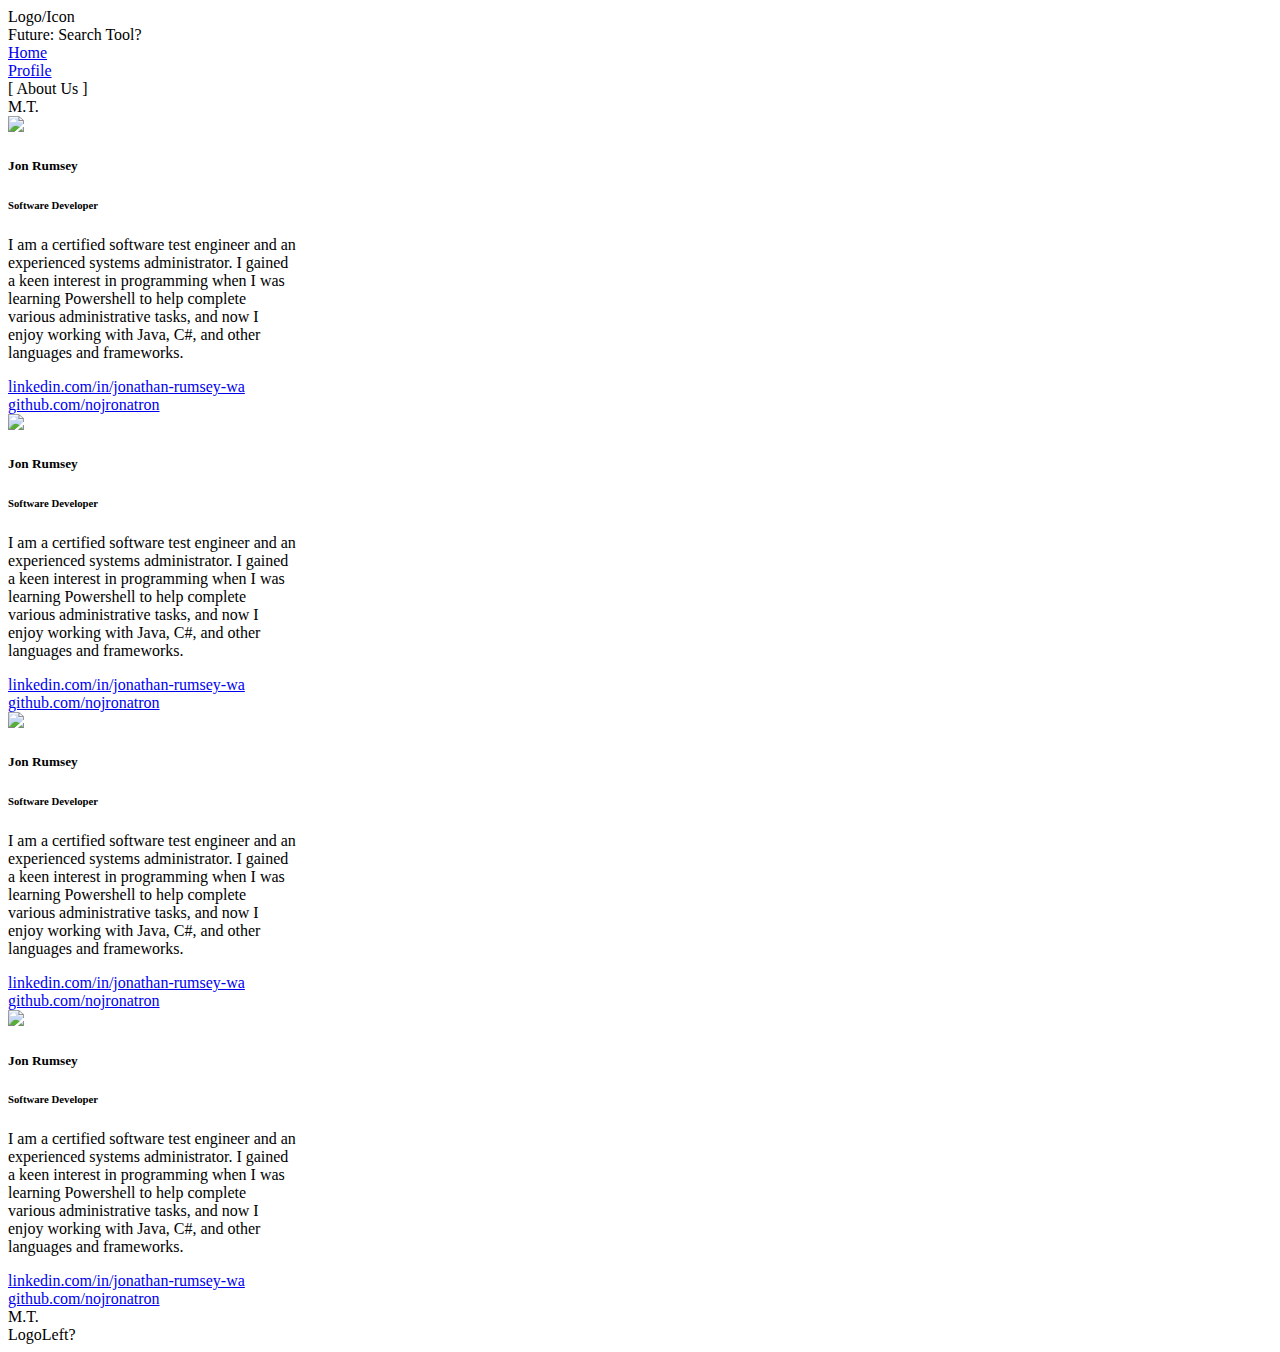
==== src/main/resources/static/aboutus.html @ 37883826 "updated aboutus page and edited antmatchers for css files and images folder" ====
<!doctype html>
<html lang="en" xmlns:th="http://www.thymeleaf.org">
<head>
    <link href="/profile.css" rel="stylesheet" type="text/css" />
    <meta charset="UTF-8">
    <meta name="viewport"
          content="width=device-width, user-scalable=no, initial-scale=1.0, maximum-scale=1.0, minimum-scale=1.0">
    <meta http-equiv="X-UA-Compatible" content="ie=edge">
    <link href="https://cdn.jsdelivr.net/npm/bootstrap@5.2.0-beta1/dist/css/bootstrap.min.css" rel="stylesheet" integrity="sha384-0evHe/X+R7YkIZDRvuzKMRqM+OrBnVFBL6DOitfPri4tjfHxaWutUpFmBp4vmVor" crossorigin="anonymous">
    <title>StackFellows Developers</title>
</head>

<body>

<div class="container" id="fullwidth">
    <div class="row" id="header">
        <div class="col">Logo/Icon</div>
        <div class="col textaligncenter">Future: Search Tool?</div>
    </div>

    <div class="row" id="navbar">
        <div class="col textaligncenter"><a href="/index">Home</a></div>
        <div class="col textaligncenter"><a href="/myProfile">Profile</a></div>
        <div class="col textaligncenter">[ About Us ]</div>
    </div>

    <div class="row tempverytall">
        <div class="col">M.T.</div>
        <div class="col">
            <div class="card" style="width: 18rem;">
                <div class="card-body">
                    <img src="/images/jon-rumsey.jpg" height="nn" width="nn" />
                    <h5 class="card-title">Jon Rumsey</h5>
                    <h6 class="card-subtitle mb-2 text-muted">Software Developer</h6>
                    <p class="card-text">I am a certified software test engineer and an experienced systems
                        administrator. I gained a keen interest in programming when I was learning Powershell to
                        help complete various administrative tasks, and now I enjoy working with Java, C#, and other
                        languages and frameworks.</p>
                    <a href="https://www.linkedin.com/in/jonathan-rumsey-wa"
                       class="card-link">linkedin.com/in/jonathan-rumsey-wa</a>
                    <a href="https://github.com/nojronatron"
                       class="card-link">github.com/nojronatron</a>
                </div>
            </div>
        </div>
        <div class="col">
            <div class="card" style="width: 18rem;">
                <div class="card-body">
                    <img src="/images/jon-rumsey.jpg" height="nn" width="nn" />
                    <h5 class="card-title">Jon Rumsey</h5>
                    <h6 class="card-subtitle mb-2 text-muted">Software Developer</h6>
                    <p class="card-text">I am a certified software test engineer and an experienced systems
                        administrator. I gained a keen interest in programming when I was learning Powershell to
                        help complete various administrative tasks, and now I enjoy working with Java, C#, and other
                        languages and frameworks.</p>
                    <a href="https://www.linkedin.com/in/jonathan-rumsey-wa"
                       class="card-link">linkedin.com/in/jonathan-rumsey-wa</a>
                    <a href="https://github.com/nojronatron"
                       class="card-link">github.com/nojronatron</a>
                </div>
            </div>
        </div>
        <div class="col">
            <div class="card" style="width: 18rem;">
                <div class="card-body">
                    <img src="/images/jon-rumsey.jpg" height="nn" width="nn" />
                    <h5 class="card-title">Jon Rumsey</h5>
                    <h6 class="card-subtitle mb-2 text-muted">Software Developer</h6>
                    <p class="card-text">I am a certified software test engineer and an experienced systems
                        administrator. I gained a keen interest in programming when I was learning Powershell to
                        help complete various administrative tasks, and now I enjoy working with Java, C#, and other
                        languages and frameworks.</p>
                    <a href="https://www.linkedin.com/in/jonathan-rumsey-wa"
                       class="card-link">linkedin.com/in/jonathan-rumsey-wa</a>
                    <a href="https://github.com/nojronatron"
                       class="card-link">github.com/nojronatron</a>
                </div>
            </div>
        </div>
        <div class="col">
            <div class="card" style="width: 18rem;">
                <div class="card-body">
                    <img src="/images/jon-rumsey.jpg" height="nn" width="nn" />
                    <h5 class="card-title">Jon Rumsey</h5>
                    <h6 class="card-subtitle mb-2 text-muted">Software Developer</h6>
                    <p class="card-text">I am a certified software test engineer and an experienced systems
                        administrator. I gained a keen interest in programming when I was learning Powershell to
                        help complete various administrative tasks, and now I enjoy working with Java, C#, and other
                        languages and frameworks.</p>
                    <a href="https://www.linkedin.com/in/jonathan-rumsey-wa"
                       class="card-link">linkedin.com/in/jonathan-rumsey-wa</a>
                    <a href="https://github.com/nojronatron"
                       class="card-link">github.com/nojronatron</a>
                </div>
            </div>
        </div>
        <div class="col">M.T.</div>
    </div>

    <div class="row fullwidth">
        <div class="col-1">LogoLeft?</div>
    </div>
</div>

</body>
</html>
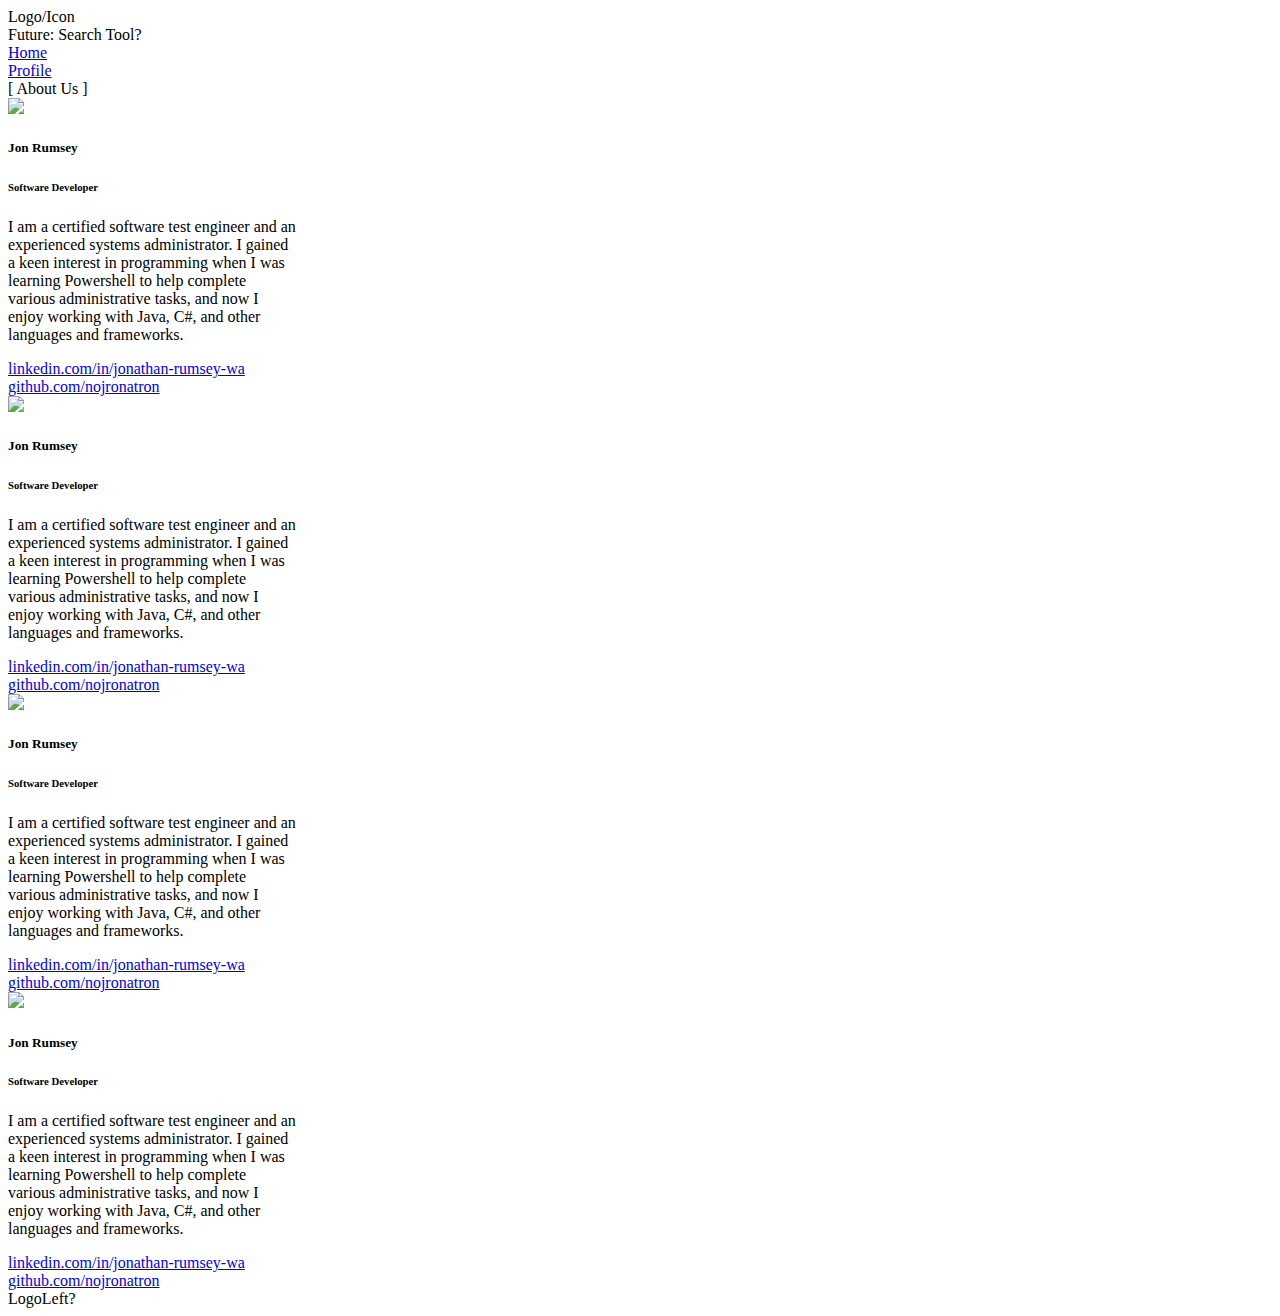
==== commit 3edef835: "Merge pull request #31 from javahaus/jr/aboutus" ====
--- a/src/main/resources/static/aboutus.html
+++ b/src/main/resources/static/aboutus.html
@@ -24,12 +24,11 @@
         <div class="col textaligncenter">[ About Us ]</div>
     </div>
 
-    <div class="row tempverytall">
-        <div class="col">M.T.</div>
+    <div class="row">
         <div class="col">
             <div class="card" style="width: 18rem;">
                 <div class="card-body">
-                    <img src="/images/jon-rumsey.jpg" height="nn" width="nn" />
+                    <img src="/images/jon-rumsey.jpg" width="220px" />
                     <h5 class="card-title">Jon Rumsey</h5>
                     <h6 class="card-subtitle mb-2 text-muted">Software Developer</h6>
                     <p class="card-text">I am a certified software test engineer and an experienced systems
@@ -46,7 +45,7 @@
         <div class="col">
             <div class="card" style="width: 18rem;">
                 <div class="card-body">
-                    <img src="/images/jon-rumsey.jpg" height="nn" width="nn" />
+                    <img src="/images/jon-rumsey.jpg" width="220px" />
                     <h5 class="card-title">Jon Rumsey</h5>
                     <h6 class="card-subtitle mb-2 text-muted">Software Developer</h6>
                     <p class="card-text">I am a certified software test engineer and an experienced systems
@@ -63,7 +62,7 @@
         <div class="col">
             <div class="card" style="width: 18rem;">
                 <div class="card-body">
-                    <img src="/images/jon-rumsey.jpg" height="nn" width="nn" />
+                    <img src="/images/jon-rumsey.jpg" width="220px" />
                     <h5 class="card-title">Jon Rumsey</h5>
                     <h6 class="card-subtitle mb-2 text-muted">Software Developer</h6>
                     <p class="card-text">I am a certified software test engineer and an experienced systems
@@ -80,7 +79,7 @@
         <div class="col">
             <div class="card" style="width: 18rem;">
                 <div class="card-body">
-                    <img src="/images/jon-rumsey.jpg" height="nn" width="nn" />
+                    <img src="/images/jon-rumsey.jpg" width="220px" />
                     <h5 class="card-title">Jon Rumsey</h5>
                     <h6 class="card-subtitle mb-2 text-muted">Software Developer</h6>
                     <p class="card-text">I am a certified software test engineer and an experienced systems
@@ -94,7 +93,7 @@
                 </div>
             </div>
         </div>
-        <div class="col">M.T.</div>
+
     </div>
 
     <div class="row fullwidth">
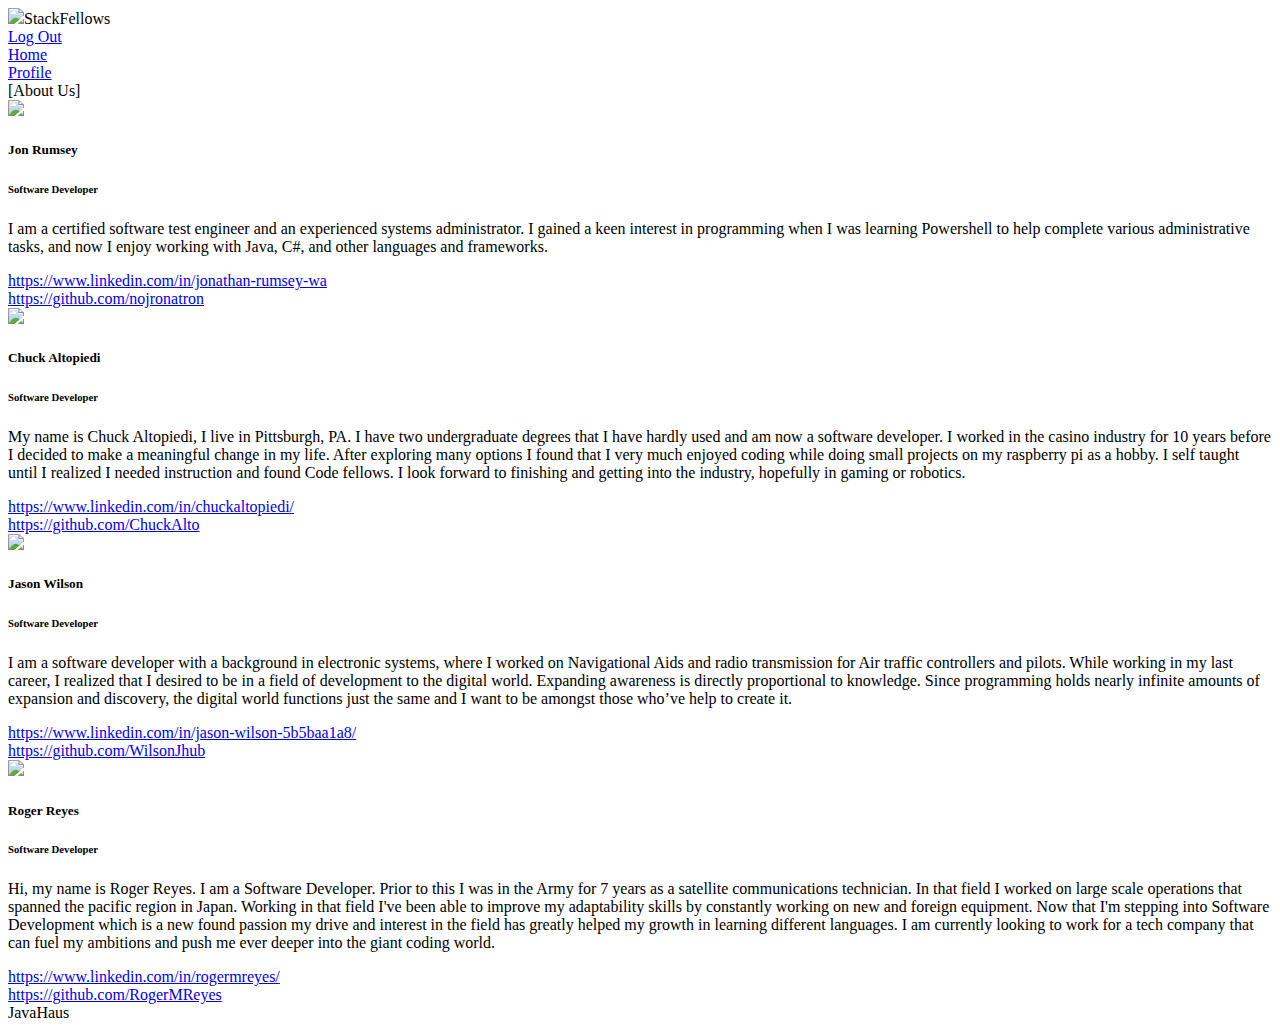
==== commit 2f886624: "Footer Styling" ====
--- a/src/main/resources/static/aboutus.html
+++ b/src/main/resources/static/aboutus.html
@@ -1,32 +1,37 @@
 <!doctype html>
 <html lang="en" xmlns:th="http://www.thymeleaf.org">
 <head>
-    <link href="/profile.css" rel="stylesheet" type="text/css" />
     <meta charset="UTF-8">
     <meta name="viewport"
           content="width=device-width, user-scalable=no, initial-scale=1.0, maximum-scale=1.0, minimum-scale=1.0">
     <meta http-equiv="X-UA-Compatible" content="ie=edge">
     <link href="https://cdn.jsdelivr.net/npm/bootstrap@5.2.0-beta1/dist/css/bootstrap.min.css" rel="stylesheet" integrity="sha384-0evHe/X+R7YkIZDRvuzKMRqM+OrBnVFBL6DOitfPri4tjfHxaWutUpFmBp4vmVor" crossorigin="anonymous">
+    <link href="/aboutus.css" rel="stylesheet" type="text/css" />
+    <script src="https://kit.fontawesome.com/9f53d2a1d0.js" crossorigin="anonymous"></script>
+    <link rel="stylesheet" href="https://cdn.jsdelivr.net/gh/devicons/devicon@v2.15.1/devicon.min.css">
     <title>StackFellows Developers</title>
 </head>
 
 <body>
 
-<div class="container" id="fullwidth">
-    <div class="row" id="header">
-        <div class="col">Logo/Icon</div>
-        <div class="col textaligncenter">Future: Search Tool?</div>
-    </div>
+<div class="container fullwidth">
+    <div>
+        <div class="row" id="header">
+            <div class="col"><div class="logo"><a href="/index"><img src="/images/stackfellowsLogo3.png"></a><span class="stack">Stack</span><span
+                    class="fellows">Fellows</span></div></div>
+            <div class="col logoutCont"><a class="logoutButton" href="/logout">Log Out</a></div>
+        </div>
 
-    <div class="row" id="navbar">
-        <div class="col textaligncenter"><a href="/index">Home</a></div>
-        <div class="col textaligncenter"><a href="/myProfile">Profile</a></div>
-        <div class="col textaligncenter">[ About Us ]</div>
+        <div class="row" id="navbar">
+            <div class="col"><a href="/index">Home</a></div>
+            <div class="col"><a href="/myProfile">Profile</a></div>
+            <div class="col">[About Us]</div>
+        </div>
     </div>
 
     <div class="row">
         <div class="col">
-            <div class="card" style="width: 18rem;">
+            <div class="card">
                 <div class="card-body">
                     <img src="/images/jon-rumsey.jpg" width="220px" />
                     <h5 class="card-title">Jon Rumsey</h5>
@@ -35,69 +40,108 @@
                         administrator. I gained a keen interest in programming when I was learning Powershell to
                         help complete various administrative tasks, and now I enjoy working with Java, C#, and other
                         languages and frameworks.</p>
-                    <a href="https://www.linkedin.com/in/jonathan-rumsey-wa"
-                       class="card-link">linkedin.com/in/jonathan-rumsey-wa</a>
-                    <a href="https://github.com/nojronatron"
-                       class="card-link">github.com/nojronatron</a>
+                    <div class="profile-icons">
+                        <div class="links">
+                            <a href="https://www.linkedin.com/in/jonathan-rumsey-wa" class="card-link"><i class="fa-brands fa-linkedin"></i></a>
+                            <a href="https://www.linkedin.com/in/jonathan-rumsey-wa" class="card-link">https://www.linkedin.com/in/jonathan-rumsey-wa</a>
+                        </div>
+                        <div class="links">
+                            <a href="https://github.com/nojronatron" class="card-link"><i class="fa-brands fa-github"></i></a>
+                            <a href="https://github.com/nojronatron" class="card-link">https://github.com/nojronatron</a>
+                        </div>
+                    </div>
                 </div>
             </div>
         </div>
         <div class="col">
-            <div class="card" style="width: 18rem;">
+            <div class="card">
                 <div class="card-body">
-                    <img src="/images/jon-rumsey.jpg" width="220px" />
-                    <h5 class="card-title">Jon Rumsey</h5>
+                    <img src="/images/chuck-altopiedi.jpg" width="220px" />
+                    <h5 class="card-title">Chuck Altopiedi</h5>
                     <h6 class="card-subtitle mb-2 text-muted">Software Developer</h6>
-                    <p class="card-text">I am a certified software test engineer and an experienced systems
-                        administrator. I gained a keen interest in programming when I was learning Powershell to
-                        help complete various administrative tasks, and now I enjoy working with Java, C#, and other
-                        languages and frameworks.</p>
-                    <a href="https://www.linkedin.com/in/jonathan-rumsey-wa"
-                       class="card-link">linkedin.com/in/jonathan-rumsey-wa</a>
-                    <a href="https://github.com/nojronatron"
-                       class="card-link">github.com/nojronatron</a>
+                    <p class="card-text">My name is Chuck Altopiedi, I live in Pittsburgh, PA.  I have two undergraduate
+                        degrees that I have hardly used and am now a software developer.  I worked in the casino industry
+                        for 10 years before I decided to make a meaningful change in my life.  After exploring many options
+                        I found that I very much enjoyed coding  while doing small projects on my raspberry pi as a hobby.
+                        I self taught until I realized I needed instruction and found Code fellows. I look forward to finishing
+                        and getting into the industry, hopefully in gaming or robotics.</p>
+                    <div class="profile-icons">
+                        <div class="links">
+                            <a href="https://www.linkedin.com/in/chuckaltopiedi/" class="card-link"><i class="fa-brands fa-linkedin"></i></a>
+                            <a href="https://www.linkedin.com/in/chuckaltopiedi/" class="card-link">https://www.linkedin.com/in/chuckaltopiedi/</a>
+                        </div>
+                        <div class="links">
+                            <a href="https://github.com/ChuckAlto" class="card-link"><i class="fa-brands fa-github"></i></a>
+                            <a href="https://github.com/ChuckAlto" class="card-link">https://github.com/ChuckAlto</a>
+                        </div>
+                    </div>
+                </div>
+            </div>
+        </div>
+    </div>
+    <div class="row">
+        <div class="col">
+            <div class="card">
+                <div class="card-body">
+                    <img src="/images/jason-wilson.jpeg" width="220px" />
+                    <h5 class="card-title">Jason Wilson</h5>
+                    <h6 class="card-subtitle mb-2 text-muted">Software Developer</h6>
+                    <p class="card-text">I am a software developer with a background in electronic systems, where I
+                        worked on Navigational Aids and radio transmission for Air traffic controllers and pilots. While
+                        working in my last career, I realized that I desired to be in a field of development to the digital
+                        world. Expanding awareness is directly proportional to knowledge. Since programming holds nearly infinite
+                        amounts of expansion and discovery, the digital world functions just the same and I want to be amongst
+                        those who’ve help to create it.</p>
+                    <div class="profile-icons">
+                        <div class="links">
+                            <a href="https://www.linkedin.com/in/jason-wilson-5b5baa1a8/" class="card-link"><i class="fa-brands fa-linkedin"></i></a>
+                            <a href="https://www.linkedin.com/in/jason-wilson-5b5baa1a8/" class="card-link">https://www.linkedin.com/in/jason-wilson-5b5baa1a8/</a>
+                        </div>
+                        <div class="links">
+                            <a href="https://github.com/WilsonJhub" class="card-link"><i class="fa-brands fa-github"></i></a>
+                            <a href="https://github.com/WilsonJhub" class="card-link">https://github.com/WilsonJhub</a>
+                        </div>
+                    </div>
                 </div>
             </div>
         </div>
         <div class="col">
-            <div class="card" style="width: 18rem;">
+            <div class="card">
                 <div class="card-body">
-                    <img src="/images/jon-rumsey.jpg" width="220px" />
-                    <h5 class="card-title">Jon Rumsey</h5>
+                    <img src="/images/roger-reyes.jpg" width="220px" />
+                    <h5 class="card-title">Roger Reyes</h5>
                     <h6 class="card-subtitle mb-2 text-muted">Software Developer</h6>
-                    <p class="card-text">I am a certified software test engineer and an experienced systems
-                        administrator. I gained a keen interest in programming when I was learning Powershell to
-                        help complete various administrative tasks, and now I enjoy working with Java, C#, and other
-                        languages and frameworks.</p>
-                    <a href="https://www.linkedin.com/in/jonathan-rumsey-wa"
-                       class="card-link">linkedin.com/in/jonathan-rumsey-wa</a>
-                    <a href="https://github.com/nojronatron"
-                       class="card-link">github.com/nojronatron</a>
-                </div>
-            </div>
-        </div>
-        <div class="col">
-            <div class="card" style="width: 18rem;">
-                <div class="card-body">
-                    <img src="/images/jon-rumsey.jpg" width="220px" />
-                    <h5 class="card-title">Jon Rumsey</h5>
-                    <h6 class="card-subtitle mb-2 text-muted">Software Developer</h6>
-                    <p class="card-text">I am a certified software test engineer and an experienced systems
-                        administrator. I gained a keen interest in programming when I was learning Powershell to
-                        help complete various administrative tasks, and now I enjoy working with Java, C#, and other
-                        languages and frameworks.</p>
-                    <a href="https://www.linkedin.com/in/jonathan-rumsey-wa"
-                       class="card-link">linkedin.com/in/jonathan-rumsey-wa</a>
-                    <a href="https://github.com/nojronatron"
-                       class="card-link">github.com/nojronatron</a>
+                    <p class="card-text">Hi, my name is Roger Reyes.
+                        I am a Software Developer. Prior to this I was in the Army for 7 years as a satellite
+                        communications technician. In that field I worked on large scale operations that spanned
+                        the pacific region in Japan. Working in that field I've been able to improve my adaptability
+                        skills by constantly working on new and foreign equipment. Now that I'm stepping into
+                        Software Development which is a new found passion my drive and interest in the field has
+                        greatly helped my growth in learning different languages. I am currently looking to work
+                        for a tech company that can fuel my ambitions and push me ever deeper into the giant coding
+                        world.
+                    </p>
+                    <div class="profile-icons">
+                        <div class="links">
+                            <a href="https://www.linkedin.com/in/rogermreyes/" class="card-link"><i class="fa-brands fa-linkedin"></i></a>
+                            <a href="https://www.linkedin.com/in/rogermreyes/" class="card-link">https://www.linkedin.com/in/rogermreyes/</a>
+                        </div>
+                        <div class="links">
+                            <a href="https://github.com/RogerMReyes" class="card-link"><i class="fa-brands fa-github"></i></a>
+                            <a href="https://github.com/RogerMReyes" class="card-link">https://github.com/RogerMReyes</a>
+                        </div>
+                    </div>
                 </div>
             </div>
         </div>
 
     </div>
 
-    <div class="row fullwidth">
-        <div class="col-1">LogoLeft?</div>
+    <div class="row footer">
+        <div class="haus"><span class="stack">Java</span><span class="fellows">Haus<i class="devicon-java-plain"></i></span></div>
+        <div class="icons">
+            <a href="https://github.com/javahaus"><i class="fa-brands fa-github"></i></a>
+        </div>
     </div>
 </div>
 
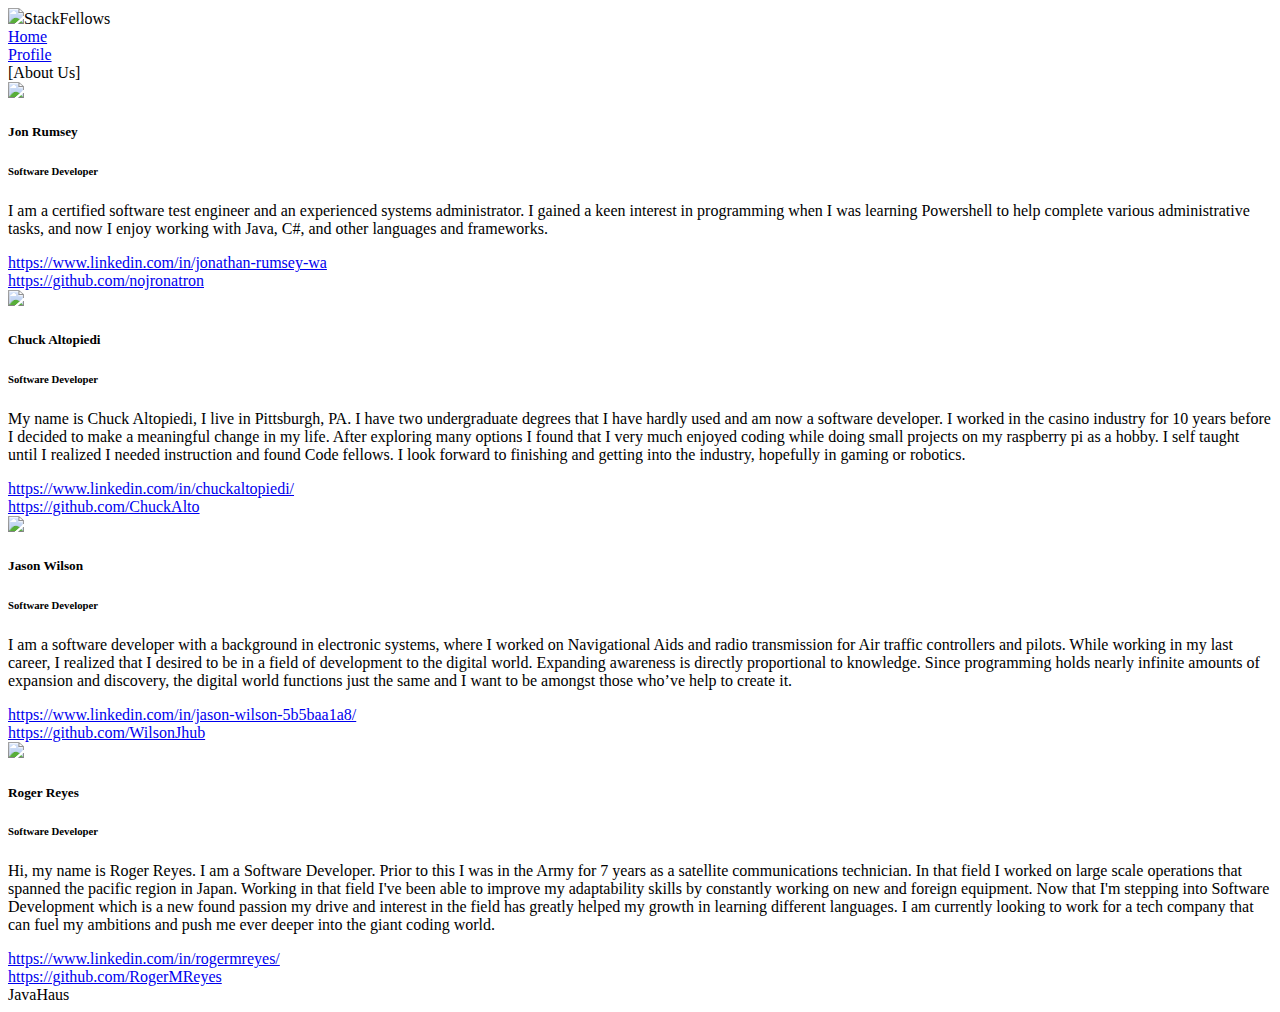
==== commit bb0e3b6c: "Merge pull request #39 from javahaus/rr-styling" ====
--- a/src/main/resources/static/aboutus.html
+++ b/src/main/resources/static/aboutus.html
@@ -19,7 +19,6 @@
         <div class="row" id="header">
             <div class="col"><div class="logo"><a href="/index"><img src="/images/stackfellowsLogo3.png"></a><span class="stack">Stack</span><span
                     class="fellows">Fellows</span></div></div>
-            <div class="col logoutCont"><a class="logoutButton" href="/logout">Log Out</a></div>
         </div>
 
         <div class="row" id="navbar">
